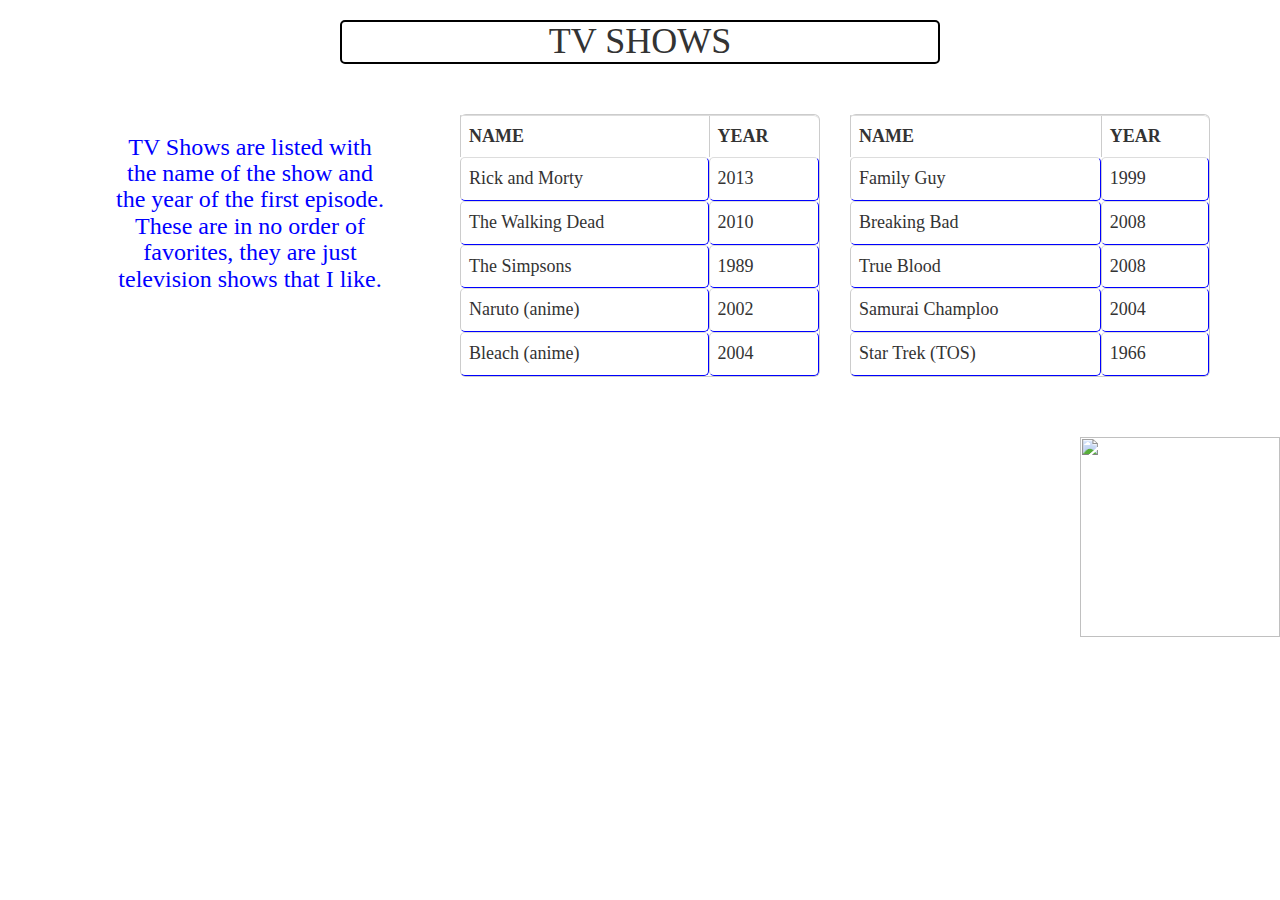
==== myWebsite2.html @ f66a08e1 "initial site upload" ====
<!DOCTYPE html>
<html>

	<head>
		<meta charset="UTF-8">
		
		<meta http-equiv="X-UA-Compatible" content="IE=edge">
		<meta name="viewport" content="width=device-width, initial-scale=1">
		
		<title>TV SHOWS</title>
		<meta name="description" content="Kris' hobbies.">
		<meta name="keywords" content="Kris, hobby">
		<meta name="author" content="Kris">
		
		<link rel="stylesheet" type="text/css" href="css/bootstrap.css">
		<link rel="stylesheet" type="text/css" href="styles.css">
		
	</head>
	
	<body>
	<center>
		<h1>TV SHOWS</h1>
		<br>
		<br>
		<div class="container">
			<div class="row">
				<div class="col-sm-4 col-xs-10">
					<h3>TV Shows are listed with the name of the show and the year of the first episode. These are in no order of favorites, they are just television shows that I like.</h3>
				</div>
				<div class="col-sm-4 col-xs-10">
					<table class="hoverClass table table-curved">
						<tr><th>NAME</th><th>YEAR</th></tr>
						<tr><td>Rick and Morty</td><td>2013</td></tr>
						<tr><td>The Walking Dead</td><td>2010</td></tr>
						<tr><td>The Simpsons</td><td>1989</td><tr>
						<tr><td>Naruto (anime)</td><td>2002</td><tr>
						<tr><td>Bleach (anime)</td><td>2004</td><tr>
					</table><br>
				</div>
				<div class="col-sm-4 col-xs-10">
					<table class="hoverClass table table-curved">
						<tr><th>NAME</th><th>YEAR</th></tr>
						<tr><td>Family Guy</td><td>1999</td></tr>
						<tr><td>Breaking Bad</td><td>2008</td></tr>
						<tr><td>True Blood</td><td>2008</td><tr>
						<tr><td>Samurai Champloo</td><td>2004</td><tr>
						<tr><td>Star Trek (TOS)</td><td>1966</td><tr>
					</table>
				</div>
			</div>
		</div>
	</center>
	<br>
	<a href="index.html"id="big"><img src="http://static.tumblr.com/sndba0e/TXMo49lyu/homebutton.svg" align=right></a>

	</body>
---- styles.css ----
body{
	background-image: url("http://pre05.deviantart.net/496b/th/pre/f/2015/358/8/4/rick_and_morty__without_background__by_brunoxable-d9lc8e1.png");
	font-family: serif;
}
span{
	background-color:white;
	font-size:200%;
	color: green;
}
a{
	background-color:white;
	text-decoration:none;
}
a:hover{
	background-color:yellow;
}
img{
	height:200px;
	width:200px;
}
h1{
	width: 600px;
	border: 2px solid black;
	border-radius: 5px;
	background-color:white;
}
.hoverClass:hover{
	color:orange;	
	border: 2px solid orange;
}
h3{
	color: blue;
	background-color:white;
	width:270px;
}
ul{
	text-align:left;
	width:190px;
	background-color:white;
}
ol{
	text-align:left;
	width:190px;
	background-color:white;
}
li{
	font-weight:bold;
	font-size:17px;
}
li:hover{
	font-size:140%;
}
table{
	background-color:white;
	font-size:18px;
}
td{
	padding:5px;
	border:1px solid blue;
	border-radius:5px;
}
td:hover{
	color:red;
	border-color:red;
}
.table-curved {
    border-collapse: separate;
}
.table-curved {
    border: solid #ccc 1px;
    border-radius: 6px;
    border-left:0px;
}
.table-curved td, .table-curved th {
    border-left: 1px solid #ccc;
    border-top: 1px solid #ccc;
}
.table-curved th {
    border-top: none;
}
.table-curved th:first-child {
    border-radius: 6px sold blue;
}
.table-curved th:last-child {
    border-radius: 0 6px 0 0;
}
.table-curved th:only-child{
    border-radius: 6px 6px 0 0;
}
.table-curved tr:last-child td:first-child {
    border-radius: 0 0 0 6px;
}
.table-curved tr:last-child td:last-child {
    border-radius: 0 0 6px 0;
}
#big{
	font-weight:bold;
	font-size:150%;
}
#one:hover:after{
	content: url("https://upload.wikimedia.org/wikipedia/de/thumb/3/37/Ff7-logo.jpg/286px-Ff7-logo.jpg");
	display: block;
	position: fixed;
	bottom: 10%;
	border:3px solid black;
	background-color: white;
}
#two:hover:after{
	content: url("http://zeldawiki.org/images/thumb/2/23/ALBW_Triforce.png/200px-ALBW_Triforce.png");
	display: block;
	position: fixed;
	bottom: 10%;
	border:3px solid black;
	background-color: white;
}
#three:hover:after{
	content: url("https://upload.wikimedia.org/wikipedia/en/thumb/a/af/Super_Smash_Bros_4_merged_logo,_no_subtitle.png/220px-Super_Smash_Bros_4_merged_logo,_no_subtitle.png");
	display: block;
	position: fixed;
	bottom: 10%;
	border:3px solid black;
	background-color: white;
}

#four:hover:after{
	content: url("https://upload.wikimedia.org/wikipedia/en/7/72/Dead_Space_logo.jpg");
	display: block;
	position: fixed;
	bottom: 10%;
	border:3px solid black;
	background-color: black;
}
#five:hover:after{
	content: url("http://cdn.akamai.steamstatic.com/steam/apps/15100/header.jpg?t=1447351277");
	display: block;
	position: fixed;
	bottom: 10%;
	border:3px solid black;
	background-color: white;
}
#six:hover:after{
	content: url("http://www.digitalstrips.com/wp-content/super-mario-galaxy.jpg");
	display: block;
	position: fixed;
	bottom: 10%;
	border:3px solid black;
	background-color: white;
}
#seven:hover:after{
	content: url("http://vignette3.wikia.nocookie.net/mario/images/1/1c/Mario_MK7.png/revision/latest?cb=20130821011125&path-prefix=fr");
	display: block;
	position: fixed;
	bottom: 10%;
	border:3px solid black;
	background-color: white;
}
#eight:hover:after{
	content: url("http://g-ecx.images-amazon.com/images/G/01/toys-and-games/brands/LEGO/LEGO_logo._V153554060_.jpg");
	display: block;
	position: fixed;
	bottom: 10%;
	border:3px solid black;
	background-color: black;
}
#nine:hover:after{
	content: url("https://upload.wikimedia.org/wikipedia/en/7/76/Ultima_Online_cover.jpg");
	display: block;
	position: fixed;
	bottom: 10%;
	border:3px solid black;
	background-color: black;
}
#ten:hover:after{
	content: url("http://www.f2pmmogs.com/wp-content/themes/twentytwelve/images/logo-hhw.png");
	display: block;
	position: fixed;
	bottom: 10%;
	border:3px solid black;
	background-color: white;
}
#eleven:hover:after{
	content: url("https://bnetus-a.akamaihd.net/shop/static/images/logos/logo-family-starcraft-d5758148e1.png");
	display: block;
	position: fixed;
	bottom: 10%;
	border:3px solid black;
	background-color: white;
}
#twelve:hover:after{
	content: url("https://cdn.downdetector.com/static/uploads/c/300/e2bf9/Destiny_Logo.png");
	display: block;
	position: fixed;
	bottom: 10%;
	border:3px solid black;
	background-color: white;
}
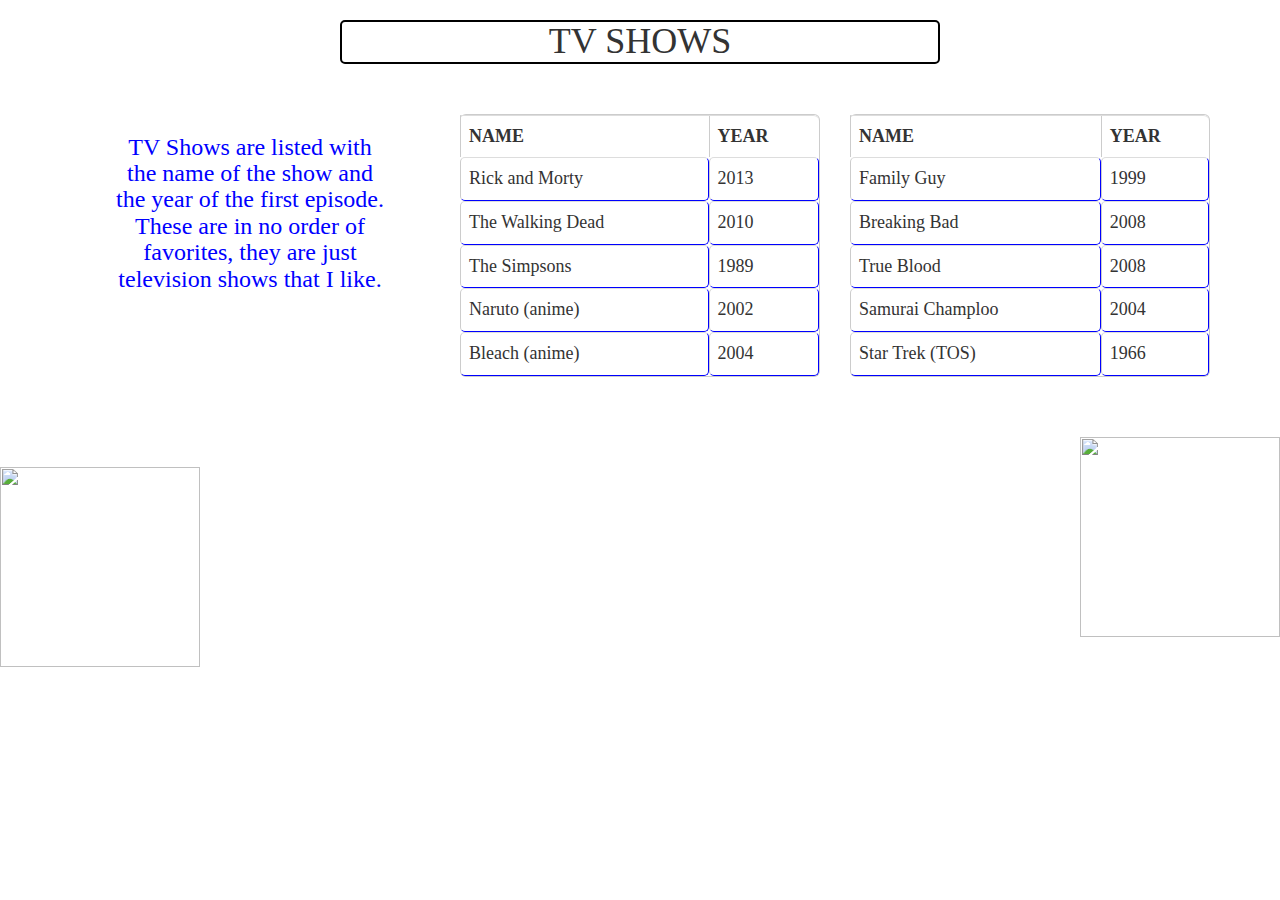
==== commit 41355c0d: "add gif to bottom of page" ====
--- a/myWebsite2.html
+++ b/myWebsite2.html
@@ -52,6 +52,8 @@
 	</center>
 	<br>
 	<a href="index.html"id="big"><img src="http://static.tumblr.com/sndba0e/TXMo49lyu/homebutton.svg" align=right></a>
+	<br>
+	<img src="https://media.giphy.com/media/uZrLs0rcNc9sA/giphy.gif" position="fixed" bottom="0">
 
 	</body>
 	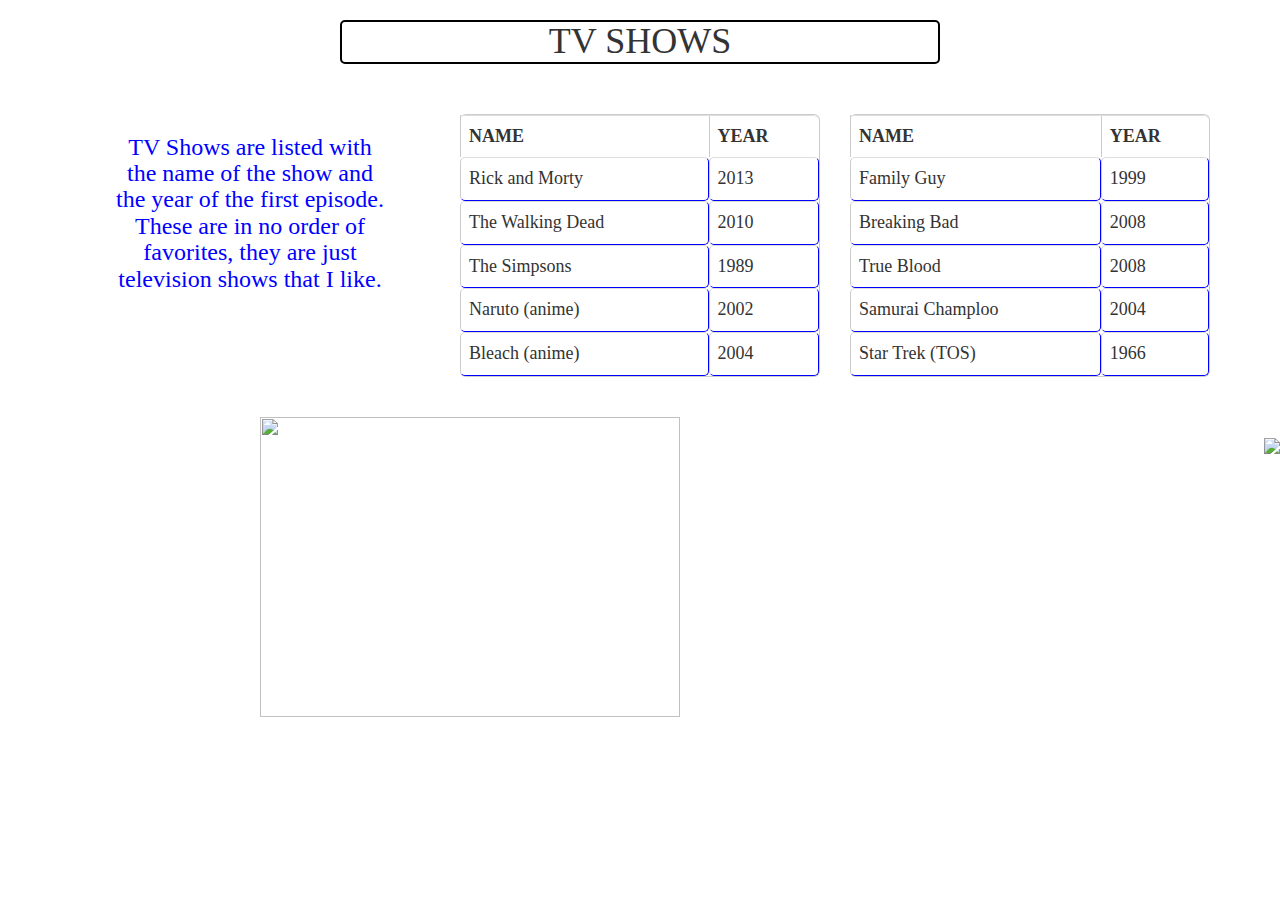
==== commit 029ff5cf: "added gif correctly" ====
--- a/myWebsite2.html
+++ b/myWebsite2.html
@@ -47,13 +47,18 @@
 						<tr><td>Star Trek (TOS)</td><td>1966</td><tr>
 					</table>
 				</div>
+				
+			</div>
+			<div class="col-sm-4 col-xs-10">
+				<img id="modImg" src="https://media.giphy.com/media/uZrLs0rcNc9sA/giphy.gif">
 			</div>
 		</div>
+	
 	</center>
 	<br>
 	<a href="index.html"id="big"><img src="http://static.tumblr.com/sndba0e/TXMo49lyu/homebutton.svg" align=right></a>
 	<br>
-	<img src="https://media.giphy.com/media/uZrLs0rcNc9sA/giphy.gif" position="fixed" bottom="0">
+	
 
 	</body>
 	--- a/styles.css
+++ b/styles.css
@@ -14,7 +14,7 @@
 a:hover{
 	background-color:yellow;
 }
-img{
+.modImg2{
 	height:200px;
 	width:200px;
 }
@@ -93,6 +93,11 @@
 .table-curved tr:last-child td:last-child {
     border-radius: 0 0 6px 0;
 }
+#modImg{
+	position:fixed;
+	height:300px;
+	width:420px;
+}
 #big{
 	font-weight:bold;
 	font-size:150%;
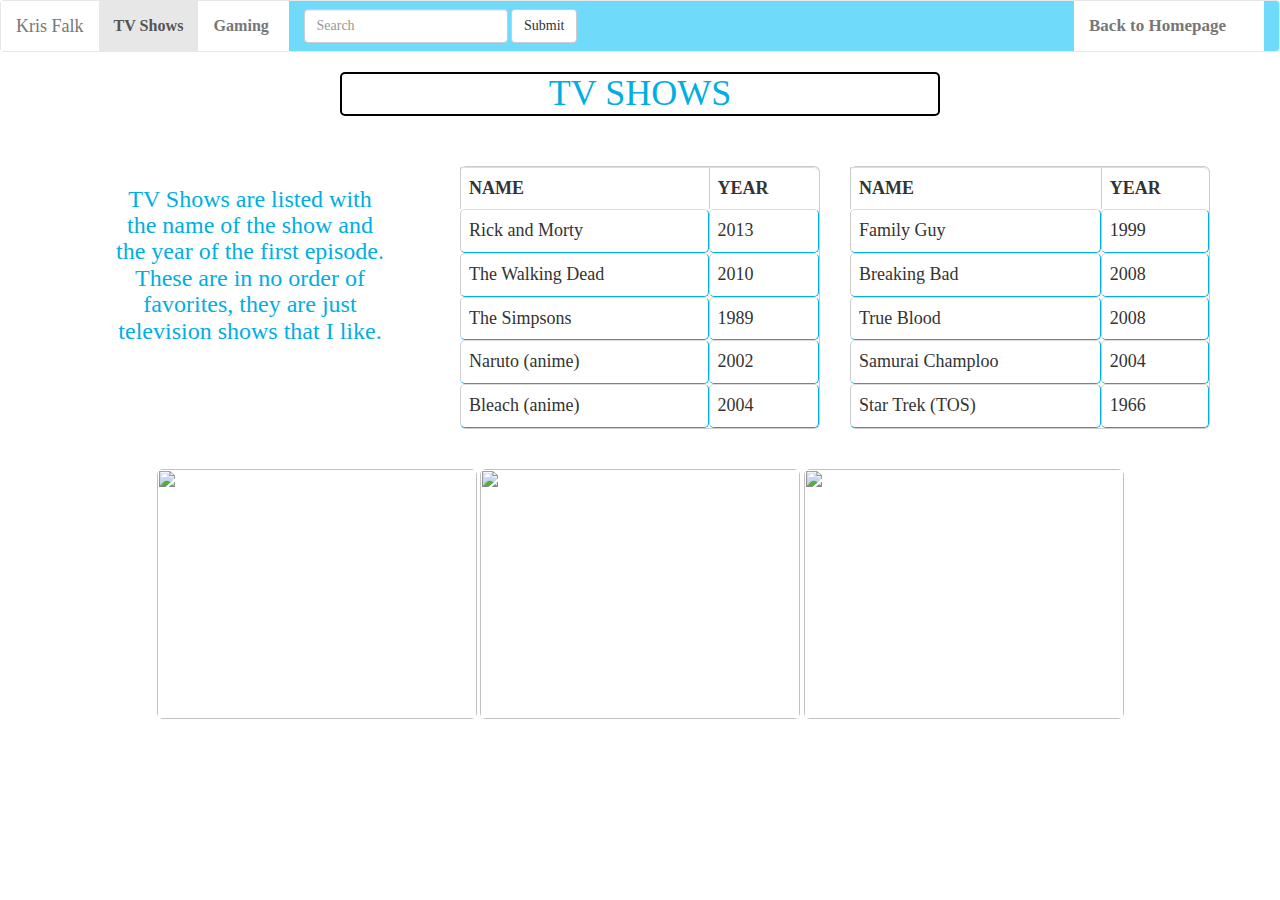
==== commit 91a8bae5: "changes listed below" ====
--- a/myWebsite2.html
+++ b/myWebsite2.html
@@ -17,8 +17,38 @@
 		
 	</head>
 	
-	<body>
+	<body background="https://upload.wikimedia.org/wikipedia/commons/e/e6/Conways_game_of_life_breeder_animation.gif">
 	<center>
+		<nav class="navbar navbar-default" style="background-color: #70DAFA">
+			<div class="container-fluid">
+				<div class="navbar-header">
+					<!--button needs js to work properly-->
+					<button type="button" class="navbar-toggle collapsed" data-toggle="collapse" data-target="#bs-example-navbar-collapse-1" aria-expanded="false">
+						<span class="sr-only">Toggle navigation</span>
+						<span class="icon-bar"></span>
+						<span class="icon-bar"></span>
+						<span class="icon-bar"></span>
+					</button>
+					<a class="navbar-brand">Kris Falk</a>
+				</div>
+				<div class="collapse navbar-collapse" id="bs-example-navbar-collapse-1">
+					<ul class="nav navbar-nav">
+						<li class="active" style="font-size:115%"><a href="myWebsite2.html">TV Shows <span class="sr-only">(current)</span></a></li>
+						<li style="font-size:115%"><a href="myWebsite3.html">Gaming</a></li>
+					</ul>
+					<form class="navbar-form navbar-left">
+						<div class="form-group">
+							<input type="text" class="form-control" placeholder="Search">
+						</div>
+						<button type="submit" class="btn btn-default">Submit</button>
+					</form>
+					<ul class="nav navbar-nav navbar-right">
+						<li><a href="index.html">Back to Homepage</a></li>
+					</ul>
+				</div>
+			</div> 
+		</nav>
+	
 		<h1>TV SHOWS</h1>
 		<br>
 		<br>
@@ -49,16 +79,12 @@
 				</div>
 				
 			</div>
-			<div class="col-sm-4 col-xs-10">
-				<img id="modImg" src="https://media.giphy.com/media/uZrLs0rcNc9sA/giphy.gif">
+			<div class="row" class="col-sm-4 col-xs-10">
+				<img class="modImg img-rounded" src="https://media.giphy.com/media/uZrLs0rcNc9sA/giphy.gif">
+				<img class="modImg img-rounded" src="https://media.giphy.com/media/xT5LMzxl0S5Y2qYOdi/giphy.gif">
+				<img class="modImg img-rounded" src="https://media.giphy.com/media/BxDPJXNW7IGw8/giphy.gif">
 			</div>
 		</div>
-	
 	</center>
-	<br>
-	<a href="index.html"id="big"><img src="http://static.tumblr.com/sndba0e/TXMo49lyu/homebutton.svg" align=right></a>
-	<br>
-	
-
 	</body>
 	--- a/styles.css
+++ b/styles.css
@@ -1,11 +1,12 @@
 body{
-	background-image: url("http://pre05.deviantart.net/496b/th/pre/f/2015/358/8/4/rick_and_morty__without_background__by_brunoxable-d9lc8e1.png");
+	/*background-image: url("http://pre05.deviantart.net/496b/th/pre/f/2015/358/8/4/rick_and_morty__without_background__by_brunoxable-d9lc8e1.png");*/
 	font-family: serif;
 }
-span{
+p{
 	background-color:white;
 	font-size:200%;
-	color: green;
+	color: #00AEE3;
+	width: 150px;
 }
 a{
 	background-color:white;
@@ -14,7 +15,11 @@
 a:hover{
 	background-color:yellow;
 }
-.modImg2{
+#modImg2{
+	height:200px;
+	width:200px;
+}
+#modImg3{
 	height:200px;
 	width:200px;
 }
@@ -23,13 +28,14 @@
 	border: 2px solid black;
 	border-radius: 5px;
 	background-color:white;
+	color: #00AEE3;
 }
 .hoverClass:hover{
 	color:orange;	
 	border: 2px solid orange;
 }
 h3{
-	color: blue;
+	color: #00AEE3;
 	background-color:white;
 	width:270px;
 }
@@ -56,7 +62,7 @@
 }
 td{
 	padding:5px;
-	border:1px solid blue;
+	border:1px solid #00AEE3;
 	border-radius:5px;
 }
 td:hover{
@@ -93,10 +99,9 @@
 .table-curved tr:last-child td:last-child {
     border-radius: 0 0 6px 0;
 }
-#modImg{
-	position:fixed;
-	height:300px;
-	width:420px;
+.modImg{
+	height:250px;
+	width:320px;
 }
 #big{
 	font-weight:bold;
@@ -108,6 +113,7 @@
 	position: fixed;
 	bottom: 10%;
 	border:3px solid black;
+	border-radius: 5px;
 	background-color: white;
 }
 #two:hover:after{
@@ -116,6 +122,7 @@
 	position: fixed;
 	bottom: 10%;
 	border:3px solid black;
+	border-radius: 5px;
 	background-color: white;
 }
 #three:hover:after{
@@ -124,15 +131,16 @@
 	position: fixed;
 	bottom: 10%;
 	border:3px solid black;
-	background-color: white;
-}
-
+	border-radius: 5px;
+	background-color: white;
+}
 #four:hover:after{
 	content: url("https://upload.wikimedia.org/wikipedia/en/7/72/Dead_Space_logo.jpg");
 	display: block;
 	position: fixed;
 	bottom: 10%;
 	border:3px solid black;
+	border-radius: 5px;
 	background-color: black;
 }
 #five:hover:after{
@@ -141,6 +149,7 @@
 	position: fixed;
 	bottom: 10%;
 	border:3px solid black;
+	border-radius: 5px;
 	background-color: white;
 }
 #six:hover:after{
@@ -149,6 +158,7 @@
 	position: fixed;
 	bottom: 10%;
 	border:3px solid black;
+	border-radius: 5px;
 	background-color: white;
 }
 #seven:hover:after{
@@ -157,6 +167,7 @@
 	position: fixed;
 	bottom: 10%;
 	border:3px solid black;
+	border-radius: 5px;
 	background-color: white;
 }
 #eight:hover:after{
@@ -165,6 +176,7 @@
 	position: fixed;
 	bottom: 10%;
 	border:3px solid black;
+	border-radius: 5px;
 	background-color: black;
 }
 #nine:hover:after{
@@ -173,6 +185,7 @@
 	position: fixed;
 	bottom: 10%;
 	border:3px solid black;
+	border-radius: 5px;
 	background-color: black;
 }
 #ten:hover:after{
@@ -181,6 +194,7 @@
 	position: fixed;
 	bottom: 10%;
 	border:3px solid black;
+	border-radius: 5px;
 	background-color: white;
 }
 #eleven:hover:after{
@@ -189,6 +203,7 @@
 	position: fixed;
 	bottom: 10%;
 	border:3px solid black;
+	border-radius: 5px;
 	background-color: white;
 }
 #twelve:hover:after{
@@ -197,5 +212,6 @@
 	position: fixed;
 	bottom: 10%;
 	border:3px solid black;
+	border-radius: 5px;
 	background-color: white;
 }